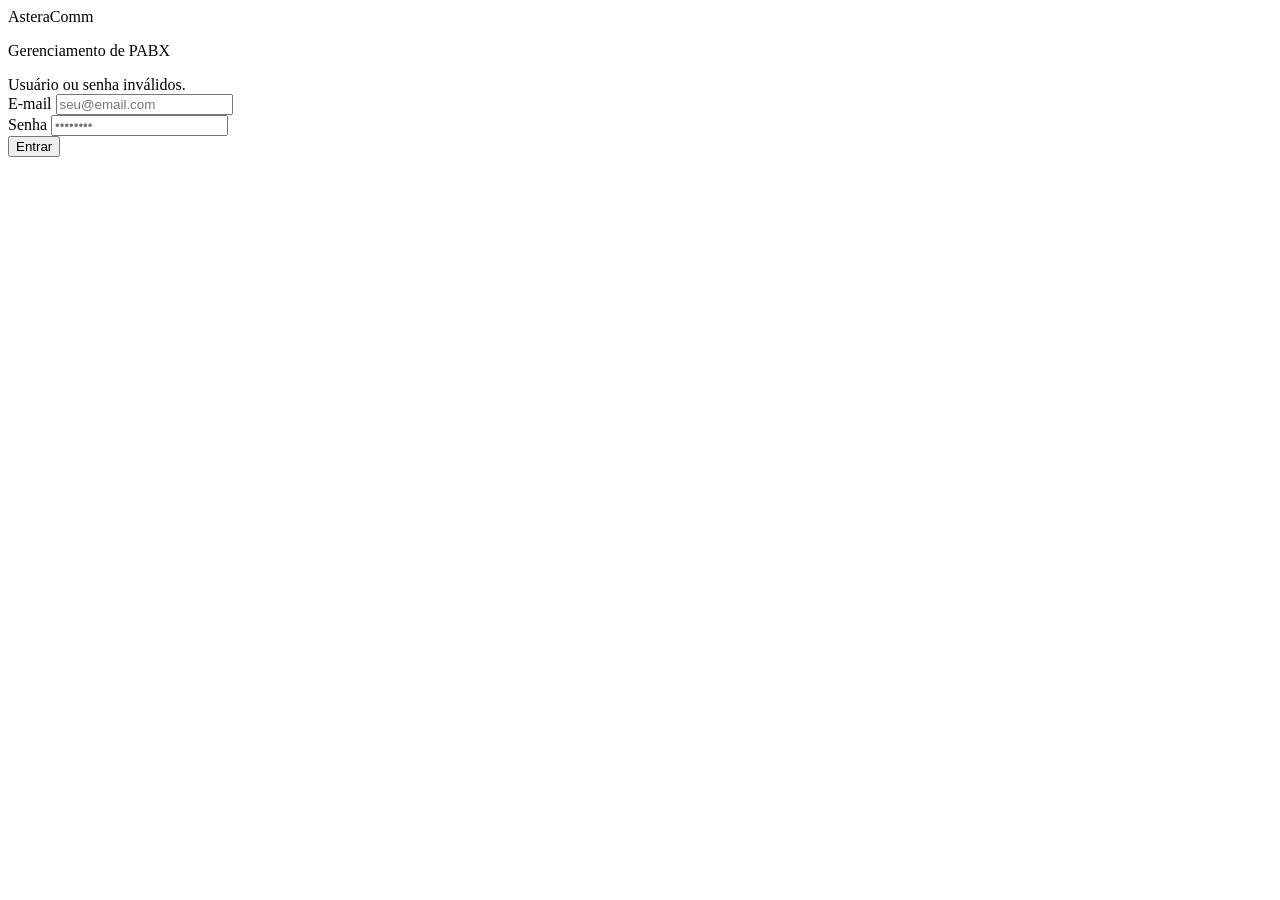
==== src/main/resources/templates/pages/login/index.html @ 20d08586 "feat: Fase 1 — Login, Dashboard, Relatórios e modais de Perfil (T-013–T-016) T-013 Login: template p" ====
<!DOCTYPE html>
<html xmlns:th="http://www.thymeleaf.org"
      xmlns:layout="http://www.ultraq.net.nz/thymeleaf/layout"
      layout:decorate="~{layout/base-login}"
      lang="pt-BR">
<head>
  <title>Login</title>
</head>
<body>
<div layout:fragment="content">
  <div class="w-full max-w-[380px] px-4">

    <div class="text-center mb-8">
      <span class="text-[28px] font-medium tracking-[-0.5px]">
        <span class="text-[#1D9E75]">Astera</span><span class="text-[#1a1a1a]">Comm</span>
      </span>
      <p class="text-[13px] text-[#888] mt-1">Gerenciamento de PABX</p>
    </div>

    <div th:if="${param.error}"
         class="mb-4 px-4 py-3 bg-[#fef2f2] border border-[#fecaca] rounded-md text-[13px] text-[#dc2626]">
      Usuário ou senha inválidos.
    </div>

    <form th:action="@{/login}" method="post"
          class="bg-white rounded-xl border border-[#e0e0e0] p-6 flex flex-col gap-4">
      <input type="hidden" th:name="${_csrf.parameterName}" th:value="${_csrf.token}"/>

      <div class="flex flex-col gap-1.5">
        <label for="username" class="text-[13px] font-medium text-[#1a1a1a]">E-mail</label>
        <input id="username" name="username" type="email" autocomplete="username"
               placeholder="seu@email.com"
               class="w-full px-3 py-[9px] text-[13px] border border-[#e0e0e0] rounded-md outline-none focus:border-[#1D9E75] transition-colors"/>
      </div>

      <div class="flex flex-col gap-1.5">
        <label for="password" class="text-[13px] font-medium text-[#1a1a1a]">Senha</label>
        <input id="password" name="password" type="password" autocomplete="current-password"
               placeholder="••••••••"
               class="w-full px-3 py-[9px] text-[13px] border border-[#e0e0e0] rounded-md outline-none focus:border-[#1D9E75] transition-colors"/>
      </div>

      <button type="submit"
              class="w-full bg-[#1D9E75] text-white text-[14px] font-medium py-[10px] rounded-md hover:opacity-90 transition-opacity mt-1">
        Entrar
      </button>
    </form>
  </div>
</div>
</body>
</html>
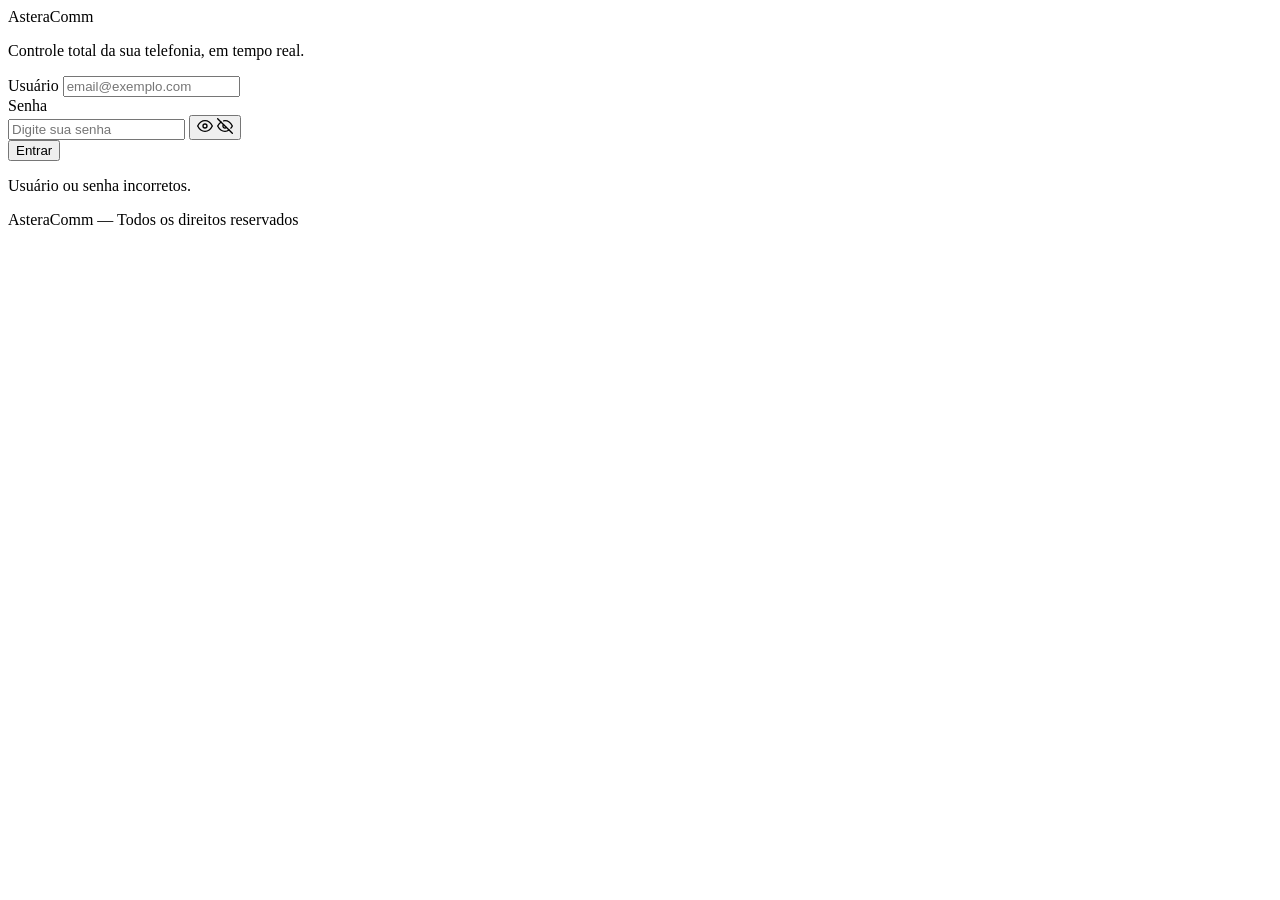
==== commit 80d61e44: "feat: Fase 2 — CRUDs de Troncos, Planos, DIDs e Usuários (T-017–T-029) - ViewControllers: DidViewCon" ====
--- a/src/main/resources/templates/pages/login/index.html
+++ b/src/main/resources/templates/pages/login/index.html
@@ -8,44 +8,81 @@
 </head>
 <body>
 <div layout:fragment="content">
-  <div class="w-full max-w-[380px] px-4">
+  <div class="w-[480px] bg-white border-[0.5px] border-[#e0e0e0] rounded-xl px-8 pt-10 pb-8">
 
+    <!-- Logo -->
     <div class="text-center mb-8">
-      <span class="text-[28px] font-medium tracking-[-0.5px]">
+      <div class="text-[36px] font-medium tracking-[-0.5px]">
         <span class="text-[#1D9E75]">Astera</span><span class="text-[#1a1a1a]">Comm</span>
-      </span>
-      <p class="text-[13px] text-[#888] mt-1">Gerenciamento de PABX</p>
+      </div>
+      <p class="text-[13px] text-[#888] mt-2">Controle total da sua telefonia, em tempo real.</p>
     </div>
 
-    <div th:if="${param.error}"
-         class="mb-4 px-4 py-3 bg-[#fef2f2] border border-[#fecaca] rounded-md text-[13px] text-[#dc2626]">
-      Usuário ou senha inválidos.
-    </div>
-
-    <form th:action="@{/login}" method="post"
-          class="bg-white rounded-xl border border-[#e0e0e0] p-6 flex flex-col gap-4">
+    <form th:action="@{/login}" method="post">
       <input type="hidden" th:name="${_csrf.parameterName}" th:value="${_csrf.token}"/>
 
-      <div class="flex flex-col gap-1.5">
-        <label for="username" class="text-[13px] font-medium text-[#1a1a1a]">E-mail</label>
-        <input id="username" name="username" type="email" autocomplete="username"
-               placeholder="seu@email.com"
-               class="w-full px-3 py-[9px] text-[13px] border border-[#e0e0e0] rounded-md outline-none focus:border-[#1D9E75] transition-colors"/>
+      <!-- Campo Usuário -->
+      <div class="mb-5">
+        <label for="username" class="block text-[12px] text-[#888] mb-1">Usuário</label>
+        <input id="username" name="username" type="text" autocomplete="username"
+               placeholder="email@exemplo.com"
+               class="w-full box-border px-3 py-[10px] rounded-md border border-[#d0d0d0] text-[14px] text-[#1a1a1a] outline-none"/>
       </div>
 
-      <div class="flex flex-col gap-1.5">
-        <label for="password" class="text-[13px] font-medium text-[#1a1a1a]">Senha</label>
-        <input id="password" name="password" type="password" autocomplete="current-password"
-               placeholder="••••••••"
-               class="w-full px-3 py-[9px] text-[13px] border border-[#e0e0e0] rounded-md outline-none focus:border-[#1D9E75] transition-colors"/>
+      <!-- Campo Senha -->
+      <div class="mb-6">
+        <label for="password" class="block text-[12px] text-[#888] mb-1">Senha</label>
+        <div class="relative">
+          <input id="password" name="password" type="password" autocomplete="current-password"
+                 placeholder="Digite sua senha"
+                 class="w-full box-border px-3 py-[10px] pr-10 rounded-md border border-[#d0d0d0] text-[14px] text-[#1a1a1a] outline-none"/>
+          <button id="login-toggle" type="button"
+                  class="absolute right-[10px] top-1/2 -translate-y-1/2 bg-transparent border-none cursor-pointer p-0 text-[#888] flex items-center"
+                  aria-label="Mostrar/ocultar senha">
+            <svg id="icon-eye" width="16" height="16" viewBox="0 0 24 24" fill="none" stroke="currentColor" stroke-width="2" stroke-linecap="round" stroke-linejoin="round">
+              <path d="M1 12s4-8 11-8 11 8 11 8-4 8-11 8-11-8-11-8z"/>
+              <circle cx="12" cy="12" r="3"/>
+            </svg>
+            <svg id="icon-eye-off" width="16" height="16" viewBox="0 0 24 24" fill="none" stroke="currentColor" stroke-width="2" stroke-linecap="round" stroke-linejoin="round" class="hidden">
+              <path d="M17.94 17.94A10.07 10.07 0 0112 20c-7 0-11-8-11-8a18.45 18.45 0 015.06-5.94M9.9 4.24A9.12 9.12 0 0112 4c7 0 11 8 11 8a18.5 18.5 0 01-2.16 3.19m-6.72-1.07a3 3 0 11-4.24-4.24"/>
+              <line x1="1" y1="1" x2="23" y2="23"/>
+            </svg>
+          </button>
+        </div>
       </div>
 
+      <!-- Botão Entrar -->
       <button type="submit"
-              class="w-full bg-[#1D9E75] text-white text-[14px] font-medium py-[10px] rounded-md hover:opacity-90 transition-opacity mt-1">
+              class="w-full py-[11px] rounded-md bg-[#1D9E75] border-none text-white text-[14px] font-medium cursor-pointer mb-4 transition-opacity hover:opacity-90 active:opacity-80">
         Entrar
       </button>
+
+      <!-- Mensagem de erro -->
+      <div th:if="${param.error}" class="px-3 py-[10px] rounded-md bg-[#FCEBEB] mb-4">
+        <p class="text-[12px] text-[#791F1F] m-0">Usuário ou senha incorretos.</p>
+      </div>
+
     </form>
+
+    <!-- Rodapé -->
+    <p class="text-[11px] text-[#888] text-center m-0">AsteraComm — Todos os direitos reservados</p>
+
   </div>
 </div>
+
+<script>
+  const loginToggle = document.getElementById('login-toggle');
+  const passwordInput = document.getElementById('password');
+  const iconEye = document.getElementById('icon-eye');
+  const iconEyeOff = document.getElementById('icon-eye-off');
+
+  let senhaVisivel = false;
+  loginToggle.addEventListener('click', () => {
+    senhaVisivel = !senhaVisivel;
+    passwordInput.type = senhaVisivel ? 'text' : 'password';
+    iconEye.classList.toggle('hidden', senhaVisivel);
+    iconEyeOff.classList.toggle('hidden', !senhaVisivel);
+  });
+</script>
 </body>
 </html>
